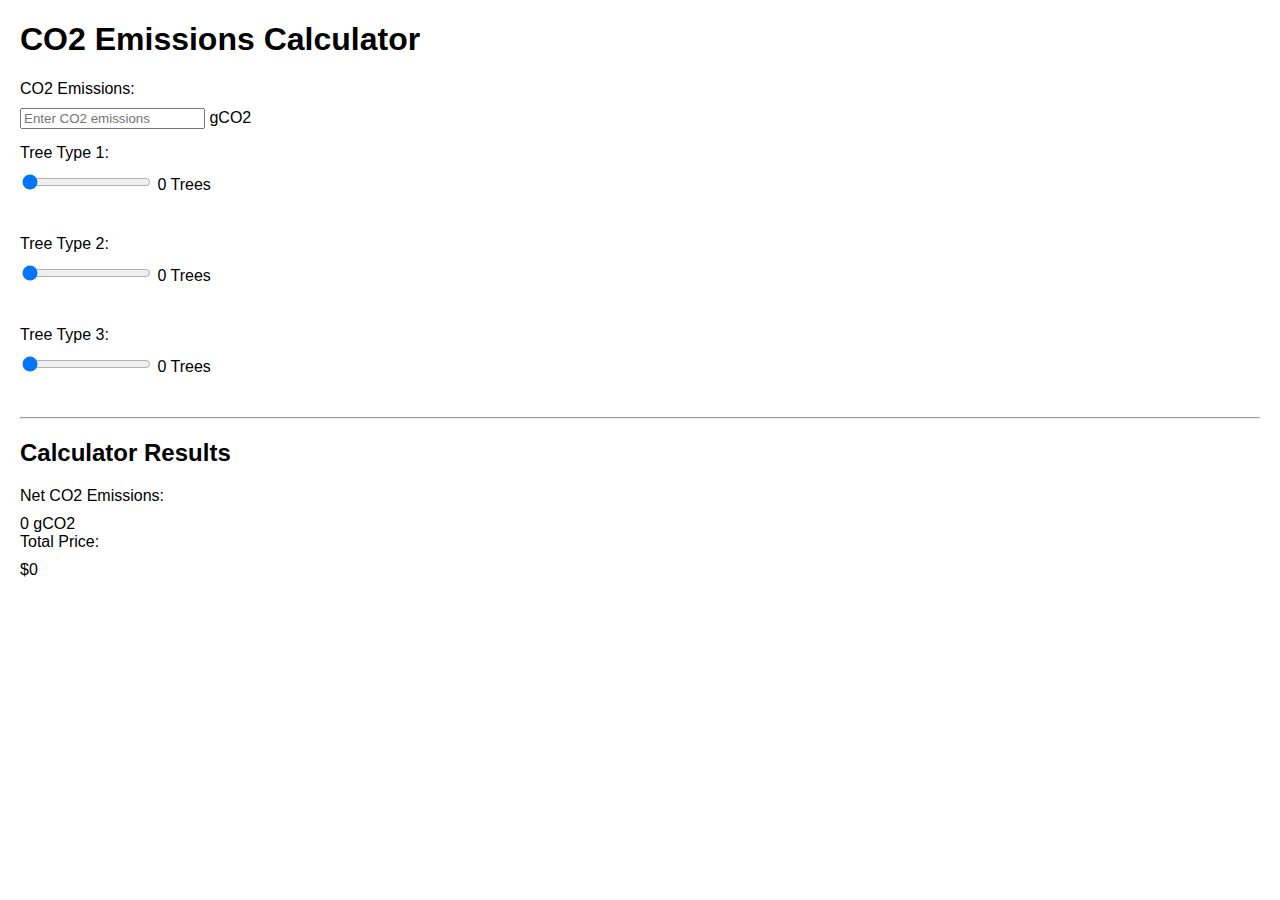
==== calculator.html @ ff75089a "bare-bones version" ====
<!DOCTYPE html>
<html lang="en">
<head>
    <meta charset="UTF-8">
    <meta name="viewport" content="width=device-width, initial-scale=1.0">
    <title>CO2 Emissions Calculator</title>
    <style>
        body {
            font-family: Arial, sans-serif;
            margin: 20px;
        }

        label {
            display: block;
            margin-bottom: 10px;
        }

        input, output {
            margin-bottom: 15px;
        }

        .tree-slider {
            margin-bottom: 30px;
        }
    </style>
</head>
<body>
    <h1>CO2 Emissions Calculator</h1>

    <label for="co2Input">CO2 Emissions:</label>
    <input type="number" id="co2Input" placeholder="Enter CO2 emissions" />
    <span>gCO2</span>

    <div class="tree-slider">
        <label for="tree1">Tree Type 1:</label>
        <input type="range" id="tree1" min="0" max="100" step="1" value="0" />
        <output id="tree1Output">0 Trees</output>
    </div>

    <div class="tree-slider">
        <label for="tree2">Tree Type 2:</label>
        <input type="range" id="tree2" min="0" max="100" step="1" value="0" />
        <output id="tree2Output">0 Trees</output>
    </div>

    <div class="tree-slider">
        <label for="tree3">Tree Type 3:</label>
        <input type="range" id="tree3" min="0" max="100" step="1" value="0" />
        <output id="tree3Output">0 Trees</output>
    </div>

    <hr>

    <h2>Calculator Results</h2>

    <div>
        <label for="resultCO2">Net CO2 Emissions:</label>
        <output id="resultCO2">0 gCO2</output>
    </div>

    <div>
        <label for="totalPrice">Total Price:</label>
        <output id="totalPrice">$0</output>
    </div>

    <script>
        // Function to update tree quantity output
        function updateTreeQuantity(sliderId, outputId) {
            const slider = document.getElementById(sliderId);
            const output = document.getElementById(outputId);
            output.textContent = `${slider.value} Trees`;
        }

        // Function to calculate and update results
        function calculateResults() {
            const co2Input = parseFloat(document.getElementById('co2Input').value) || 0;
            let totalCO2Reduction = 0;
            let totalPrice = 0;

            // Tree 1
            const tree1Quantity = parseInt(document.getElementById('tree1').value) || 0;
            const tree1CO2Absorption = 10; // replace with actual CO2 absorption rate
            const tree1Price = 5; // replace with actual price
            totalCO2Reduction += tree1Quantity * tree1CO2Absorption;
            totalPrice += tree1Quantity * tree1Price;

            // Tree 2
            const tree2Quantity = parseInt(document.getElementById('tree2').value) || 0;
            const tree2CO2Absorption = 15; // replace with actual CO2 absorption rate
            const tree2Price = 8; // replace with actual price
            totalCO2Reduction += tree2Quantity * tree2CO2Absorption;
            totalPrice += tree2Quantity * tree2Price;

            // Tree 3
            const tree3Quantity = parseInt(document.getElementById('tree3').value) || 0;
            const tree3CO2Absorption = 20; // replace with actual CO2 absorption rate
            const tree3Price = 10; // replace with actual price
            totalCO2Reduction += tree3Quantity * tree3CO2Absorption;
            totalPrice += tree3Quantity * tree3Price;

            // Update results
            const resultCO2 = document.getElementById('resultCO2');
            const totalPriceOutput = document.getElementById('totalPrice');
            resultCO2.textContent = `${co2Input - totalCO2Reduction} gCO2`;
            totalPriceOutput.textContent = `$${totalPrice}`;
        }

        // Event listeners for tree sliders
        document.getElementById('tree1').addEventListener('input', () => updateTreeQuantity('tree1', 'tree1Output'));
        document.getElementById('tree2').addEventListener('input', () => updateTreeQuantity('tree2', 'tree2Output'));
        document.getElementById('tree3').addEventListener('input', () => updateTreeQuantity('tree3', 'tree3Output'));

        // Event listener for CO2 input
        document.getElementById('co2Input').addEventListener('input', calculateResults);

        // Initial calculations
        calculateResults();
    </script>
</body>
</html>
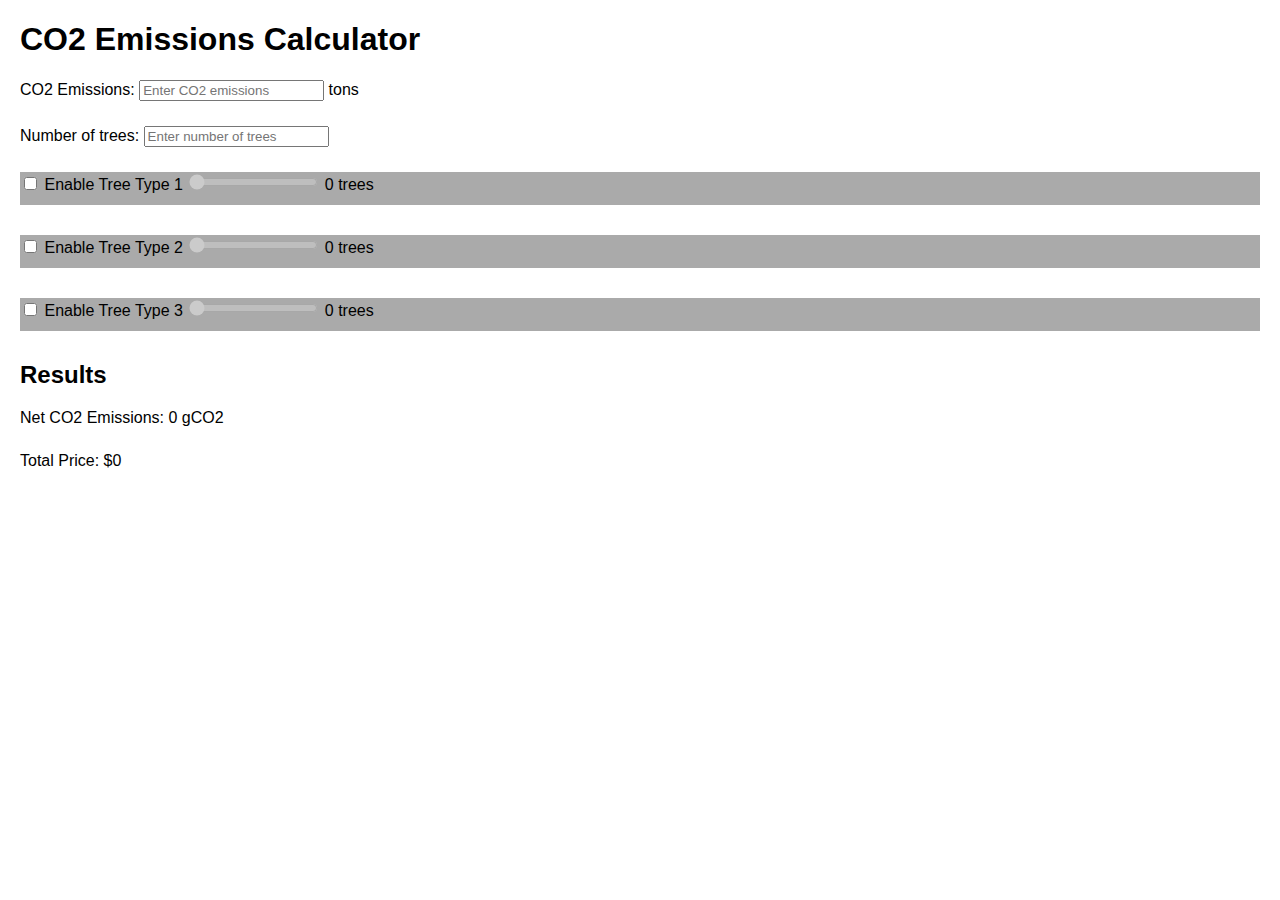
==== commit f67785dc: "Add files via upload" ====
--- a/calculator.html
+++ b/calculator.html
@@ -10,65 +10,111 @@
             margin: 20px;
         }
 
-        label {
-            display: block;
-            margin-bottom: 10px;
-        }
-
         input, output {
             margin-bottom: 15px;
         }
 
         .tree-slider {
             margin-bottom: 30px;
+            background-color: #aaaaaa;
+        }
+
+        .result-section, .input-section {
+            display: flex;
+            justify-content: flex-start;
+            align-items: baseline;
+            margin-bottom: 10px;
+        }
+
+        input[type=number]::-webkit-inner-spin-button,  
+        input[type=number]::-webkit-outer-spin-button {  
+            -webkit-appearance: none;  
+            margin:  0;  
+        }
+
+        input[type=number] {
+            -moz-appearance: textfield;
+            appearance: textfield;
         }
     </style>
 </head>
 <body>
     <h1>CO2 Emissions Calculator</h1>
 
-    <label for="co2Input">CO2 Emissions:</label>
-    <input type="number" id="co2Input" placeholder="Enter CO2 emissions" />
-    <span>gCO2</span>
+    <div class="input-section">
+        <label for="co2Input">CO2 Emissions:&nbsp;</label>
+        <input type="number" id="co2Input" placeholder="Enter CO2 emissions" aria-labelledby="co2Label" />
+        &nbsp;tons
+    </div>
 
-    <div class="tree-slider">
-        <label for="tree1">Tree Type 1:</label>
-        <input type="range" id="tree1" min="0" max="100" step="1" value="0" />
-        <output id="tree1Output">0 Trees</output>
+    <div class="input-section">
+        <label for="numberOfTreesInput">Number of trees:&nbsp;</label>
+        <input type="number" id="numberOfTreesInput" placeholder="Enter number of trees" aria-labelledby="numberOfTreesLabel" />
     </div>
 
     <div class="tree-slider">
-        <label for="tree2">Tree Type 2:</label>
-        <input type="range" id="tree2" min="0" max="100" step="1" value="0" />
-        <output id="tree2Output">0 Trees</output>
+        <input type="checkbox" id="tree1Checkbox" onclick="toggleTree('tree1')" />
+        <label for="tree1Checkbox">Enable Tree Type 1</label>
+        <input type="range" id="tree1" min="0" max="1000" step="1" value="0" aria-labelledby="tree1Label" disabled />
+        <output id="tree1Output">0 trees</output>
     </div>
 
     <div class="tree-slider">
-        <label for="tree3">Tree Type 3:</label>
-        <input type="range" id="tree3" min="0" max="100" step="1" value="0" />
-        <output id="tree3Output">0 Trees</output>
+        <input type="checkbox" id="tree2Checkbox" onclick="toggleTree('tree2')" />
+        <label for="tree2Checkbox">Enable Tree Type 2</label>
+        <input type="range" id="tree2" min="0" max="1000" step="1" value="0" aria-labelledby="tree2Label" disabled />
+        <output id="tree2Output">0 trees</output>
     </div>
 
-    <hr>
-
-    <h2>Calculator Results</h2>
-
-    <div>
-        <label for="resultCO2">Net CO2 Emissions:</label>
-        <output id="resultCO2">0 gCO2</output>
+    <div class="tree-slider">
+        <input type="checkbox" id="tree3Checkbox" onclick="toggleTree('tree3')" />
+        <label for="tree3Checkbox">Enable Tree Type 3</label>
+        <input type="range" id="tree3" min="0" max="1000" step="1" value="0" aria-labelledby="tree3Label" disabled />
+        <output id="tree3Output">0 trees</output>
     </div>
 
-    <div>
-        <label for="totalPrice">Total Price:</label>
-        <output id="totalPrice">$0</output>
+    <h2>Results</h2>
+
+    <div class="result-section">
+        <div id="resultCO2Label">Net CO2 Emissions:&nbsp;</div>
+        <output id="resultCO2" aria-labelledby="resultCO2Label">0 gCO2</output>
+    </div>
+
+    <div class="result-section">
+        <div id="totalPriceLabel">Total Price:&nbsp;</div>
+        <output id="totalPrice" aria-labelledby="totalPriceLabel">$0</output>
     </div>
 
     <script>
+        const sliderScalar = 1.01157945426
+
+        // Function to toggle tree slider
+        function toggleTree(treeId) {
+            const checkbox = document.getElementById(treeId + 'Checkbox');
+            const slider = document.getElementById(treeId);
+            slider.disabled = !checkbox.checked;
+
+            if (checkbox.checked) {
+                // Enable the slider when the checkbox is checked
+                slider.value = 0; // Reset the slider value
+                updateTreeQuantity(treeId, treeId + 'Output');
+            } else {
+                // Disable the slider and update quantity when the checkbox is unchecked
+                slider.value = 0;
+                updateTreeQuantity(treeId, treeId + 'Output');
+            }
+
+            // Recalculate results
+            calculateResults();
+        }
+
         // Function to update tree quantity output
         function updateTreeQuantity(sliderId, outputId) {
             const slider = document.getElementById(sliderId);
             const output = document.getElementById(outputId);
-            output.textContent = `${slider.value} Trees`;
+            const sliderValue = Math.round(Math.pow(sliderScalar, slider.value));
+            output.textContent = `${sliderValue-1} Trees`;
+            calculateResults();
         }
 
         // Function to calculate and update results
@@ -78,21 +124,21 @@
             let totalPrice = 0;
 
             // Tree 1
-            const tree1Quantity = parseInt(document.getElementById('tree1').value) || 0;
+            const tree1Quantity = parseInt(document.getElementById('tree1Output').textContent.split(" ")[0]) || 0;
             const tree1CO2Absorption = 10; // replace with actual CO2 absorption rate
             const tree1Price = 5; // replace with actual price
             totalCO2Reduction += tree1Quantity * tree1CO2Absorption;
             totalPrice += tree1Quantity * tree1Price;
 
             // Tree 2
-            const tree2Quantity = parseInt(document.getElementById('tree2').value) || 0;
+            const tree2Quantity = parseInt(document.getElementById('tree2Output').textContent.split(" ")[0]) || 0;
             const tree2CO2Absorption = 15; // replace with actual CO2 absorption rate
             const tree2Price = 8; // replace with actual price
             totalCO2Reduction += tree2Quantity * tree2CO2Absorption;
             totalPrice += tree2Quantity * tree2Price;
 
             // Tree 3
-            const tree3Quantity = parseInt(document.getElementById('tree3').value) || 0;
+            const tree3Quantity = parseInt(document.getElementById('tree3Output').textContent.split(" ")[0]) || 0;
             const tree3CO2Absorption = 20; // replace with actual CO2 absorption rate
             const tree3Price = 10; // replace with actual price
             totalCO2Reduction += tree3Quantity * tree3CO2Absorption;
@@ -106,12 +152,44 @@
         }
 
         // Event listeners for tree sliders
-        document.getElementById('tree1').addEventListener('input', () => updateTreeQuantity('tree1', 'tree1Output'));
-        document.getElementById('tree2').addEventListener('input', () => updateTreeQuantity('tree2', 'tree2Output'));
-        document.getElementById('tree3').addEventListener('input', () => updateTreeQuantity('tree3', 'tree3Output'));
+        document.getElementById('tree1').addEventListener('input', function() {
+            updateTreeQuantity('tree1', 'tree1Output');
+        });
+
+        document.getElementById('tree2').addEventListener('input', function() {
+            updateTreeQuantity('tree2', 'tree2Output');
+        });
+
+        document.getElementById('tree3').addEventListener('input', function() {
+            updateTreeQuantity('tree3', 'tree3Output');
+        });
 
         // Event listener for CO2 input
-        document.getElementById('co2Input').addEventListener('input', calculateResults);
+        document.getElementById('co2Input').addEventListener('input', function() {
+            calculateResults();
+        });
+
+        // Event listener for number of trees input
+        document.getElementById('numberOfTreesInput').addEventListener('input', function() {
+            const numberOfTreesInputValue = parseFloat(this.value) || 0;
+
+            // Enable at least one tree if none are checked
+            const checkedTrees = ['tree1Checkbox', 'tree2Checkbox', 'tree3Checkbox'].filter(id => document.getElementById(id).checked);
+            if (checkedTrees.length === 0) {
+                document.getElementById('tree1Checkbox').checked = true;
+                toggleTree('tree1');
+            }
+
+            // Scale up the checked trees
+            checkedTrees.forEach(treeId => {
+                const sliderId = treeId.replace('Checkbox', '');
+                document.getElementById(sliderId).value = Math.log((numberOfTreesInputValue + 1)/checkedTrees.length) / Math.log(sliderScalar);
+                updateTreeQuantity(sliderId, sliderId + 'Output');
+            });
+
+            // Recalculate results
+            calculateResults();
+        });
 
         // Initial calculations
         calculateResults();
